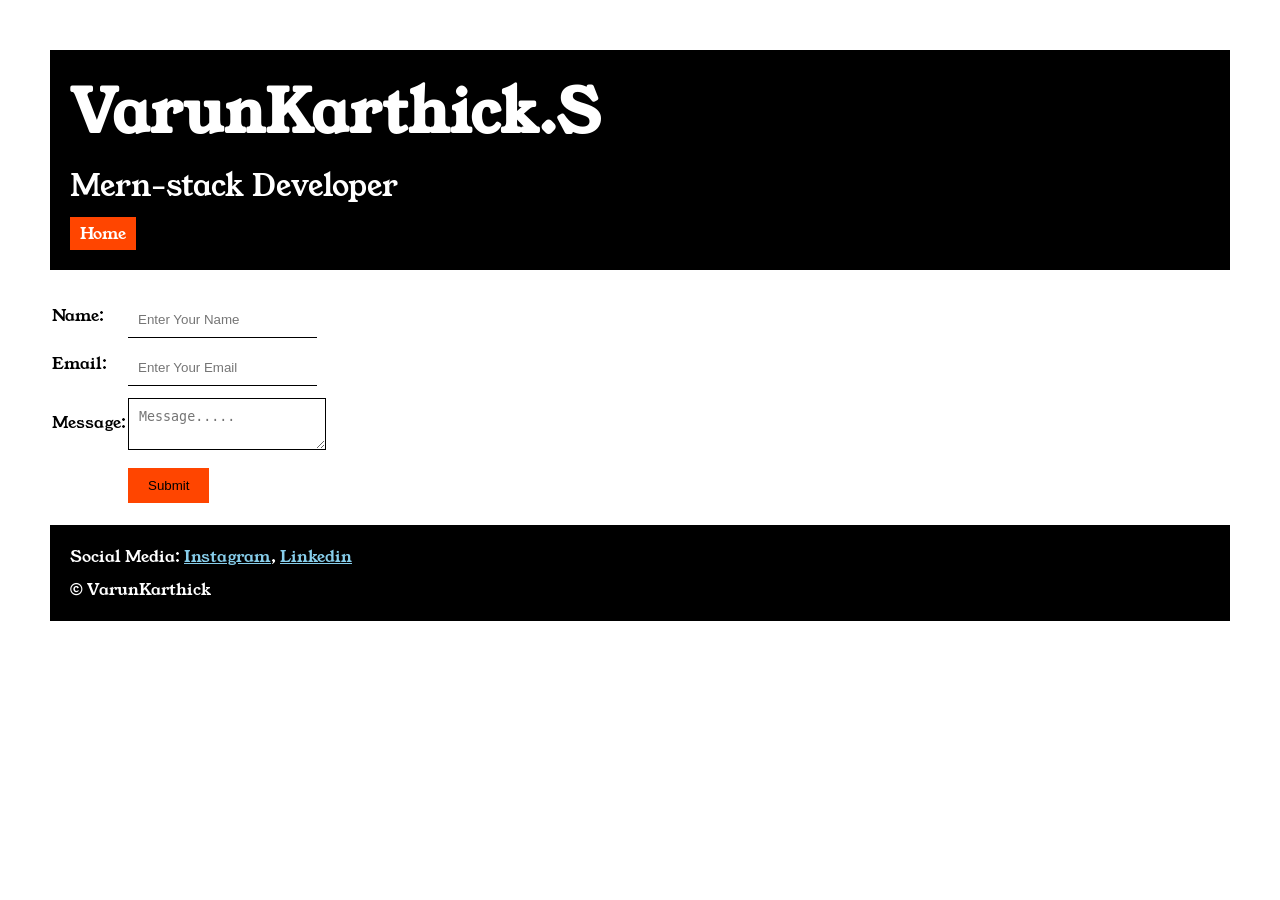
==== contact.html @ ff5c7d0b "Add files via upload" ====
<!DOCTYPE html>
<html>
  <head>
    <title>Contact Form</title>
    <link rel="stylesheet" href="style.css" />
    <link rel="preconnect" href="https://fonts.googleapis.com" />
    <link rel="preconnect" href="https://fonts.gstatic.com" crossorigin />
    <link
      href="https://fonts.googleapis.com/css2?family=Young+Serif&display=swap"
      rel="stylesheet"
    />
  </head>
  <body>
    <div class="container">
      <div class="section-one">
        <h1 class="section-one__name">VarunKarthick.S</h1>
        <p class="section-one__role">Mern-stack Developer</p>
        <a class="section-one__contact" href="index.html">Home</a>
      </div>
      <div class="contact-form">
        <form>
          <table>
            <tr>
              <td><label for="name">Name:</label></td>
              <td>
                <input
                  type="text"
                  id="name"
                  name="name"
                  placeholder="Enter Your Name"
                  class="contact-form__input"
                />
              </td>
            </tr>

            <tr>
              <td><label for="email">Email:</label></td>
              <td>
                <input
                  type="email"
                  id="email"
                  name="email"
                  placeholder="Enter Your Email"
                  class="contact-form__input"
                />
              </td>
            </tr>

            <tr>
              <td><label for="Msg">Message:</label></td>
              <td>
                <textarea
                  name="Msg"
                  id="Msg"
                  name="Msg"
                  placeholder="Message....."
                  class="contact-form__textarea"
                ></textarea>
              </td>
            </tr>

            <tr>
              <td></td>
              <td><input type="submit" class="contact-form__submit" /></td>
            </tr>
          </table>
        </form>
      </div>

      <div class="section-five">
        <p class="section-five__title">
          Social Media:
          <a href="https://www.instagram.com/varun_varun19/">Instagram</a>,
          <a href="https://www.linkedin.com/in/varunkarthick-s/">Linkedin</a>
        </p>

        <p class="section-five__desc">&copy; VarunKarthick</p>
      </div>
    </div>
  </body>
</html>
---- style.css ----
* {
  padding: 0;
  margin: 0;
}

body {
  font-family: "Young Serif", serif;
}

.container {
  padding: 50px;
}

.section-one {
  background-color: black;
  color: white;
  padding: 20px;
}

.section-one__contact {
  background-color: orangered;
  color: white;
  text-decoration: none;
  padding-left: 10px;
  padding-right: 10px;
  padding-top: 5px;
  padding-bottom: 5px;
  display: inline-block;
  margin-top: 10px;
}

.section-one__name {
  font-size: 60px;
}

.section-one__role {
  font-size: 30px;
  margin-top: 10px;
}

.section-two,
.section-three,
.section-four,
.section-five {
  margin-top: 20px;
}

.section-two__desc,
.section-three__desc,
.section-four__desc,
.section-five__desc {
  margin-top: 10px;
}

.section-five {
  background-color: black;
  color: white;
  padding: 20px;
}

.section-five__title a {
  color: skyblue;
}

.section-three li,
.section-four li {
  list-style: none;
}

.section-three {
  background-color: #6462fd;
  color: black;
  padding: 20px;
  display: inline-block;
  height: 200px;
  border-radius: 10px;
  vertical-align: top;
}

.section-four {
  background-color: #fe7517;
  color: black;
  padding: 20px;
  display: inline-block;
  height: 200px;
  border-radius: 10px;
  vertical-align: top;
}

.contact-form {
  margin-top: 20px;
}

.contact-form__input,
.contact-form__textarea,
.contact-form__submit {
  margin-top: 10px;
}

.contact-form__input {
  padding: 10px;
  border: none;
  border-bottom: solid black 1px;
}

.contact-form__textarea {
  padding: 10px;
  border: none;
  border: solid black 1px;
}

.contact-form__submit {
  padding-top: 10px;
  padding-bottom: 10px;
  padding-left: 20px;
  padding-right: 20px;
  background-color: orangered;
  color: black;
  border: none;
}
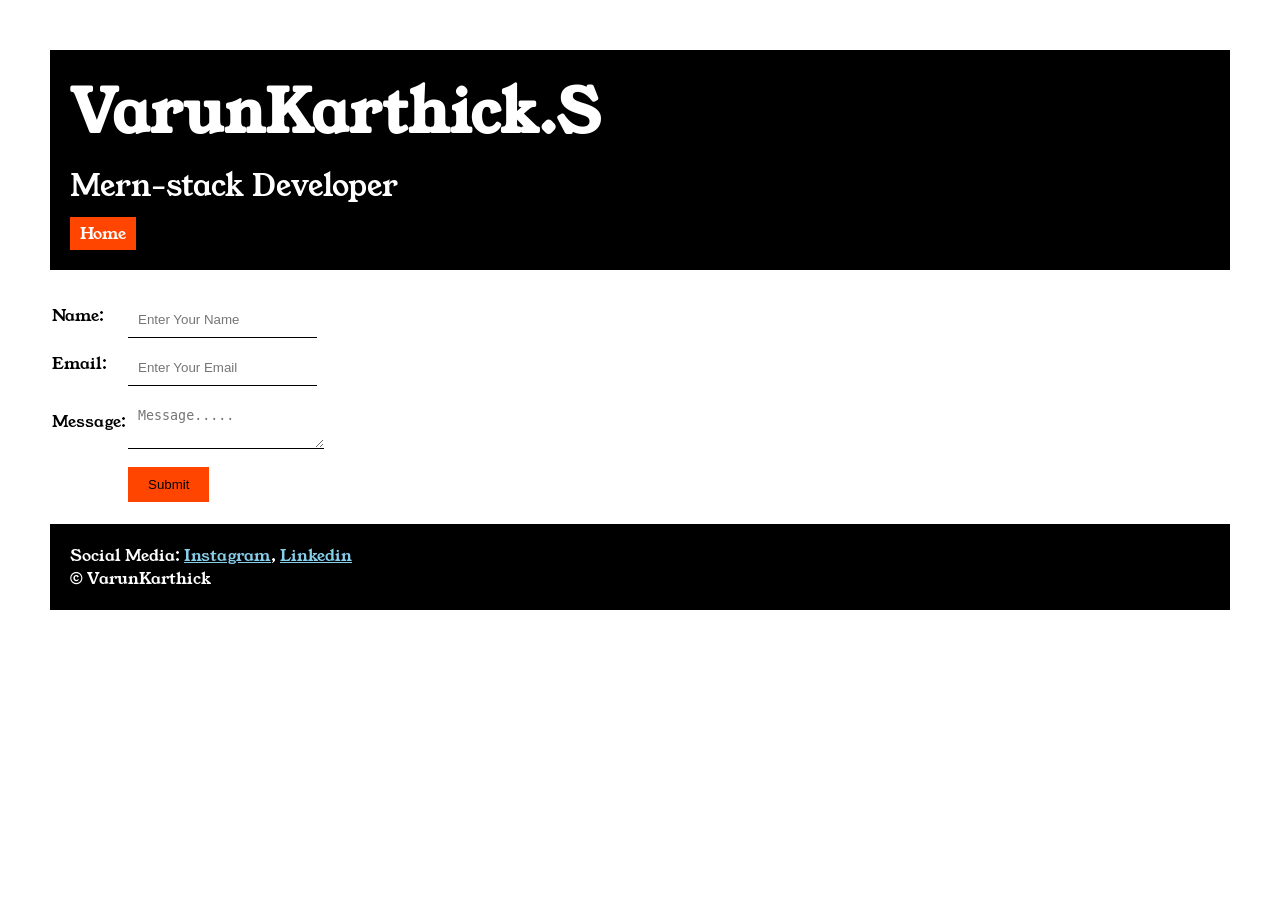
==== commit 2457a55e: "Add files via upload" ====
--- a/contact.html
+++ b/contact.html
@@ -1,7 +1,9 @@
 <!DOCTYPE html>
-<html>
+<html lang="en">
   <head>
-    <title>Contact Form</title>
+    <meta charset="UTF-8" />
+    <meta name="viewport" content="width=device-width, initial-scale=1.0" />
+    <title>Contact</title>
     <link rel="stylesheet" href="style.css" />
     <link rel="preconnect" href="https://fonts.googleapis.com" />
     <link rel="preconnect" href="https://fonts.gstatic.com" crossorigin />
@@ -47,12 +49,11 @@
             </tr>
 
             <tr>
-              <td><label for="Msg">Message:</label></td>
+              <td><label for="msg">Message:</label></td>
               <td>
                 <textarea
-                  name="Msg"
-                  id="Msg"
-                  name="Msg"
+                  name="msg"
+                  id="msg"
                   placeholder="Message....."
                   class="contact-form__textarea"
                 ></textarea>
@@ -66,7 +67,6 @@
           </table>
         </form>
       </div>
-
       <div class="section-five">
         <p class="section-five__title">
           Social Media:
--- a/style.css
+++ b/style.css
@@ -1,6 +1,6 @@
 * {
+  margin: 0;
   padding: 0;
-  margin: 0;
 }
 
 body {
@@ -45,10 +45,10 @@
   margin-top: 20px;
 }
 
-.section-two__desc,
-.section-three__desc,
-.section-four__desc,
-.section-five__desc {
+.section-two desc,
+.section-three desc,
+.section-four desc,
+.section-five desc {
   margin-top: 10px;
 }
 
@@ -106,7 +106,7 @@
 .contact-form__textarea {
   padding: 10px;
   border: none;
-  border: solid black 1px;
+  border-bottom: solid black 1px;
 }
 
 .contact-form__submit {
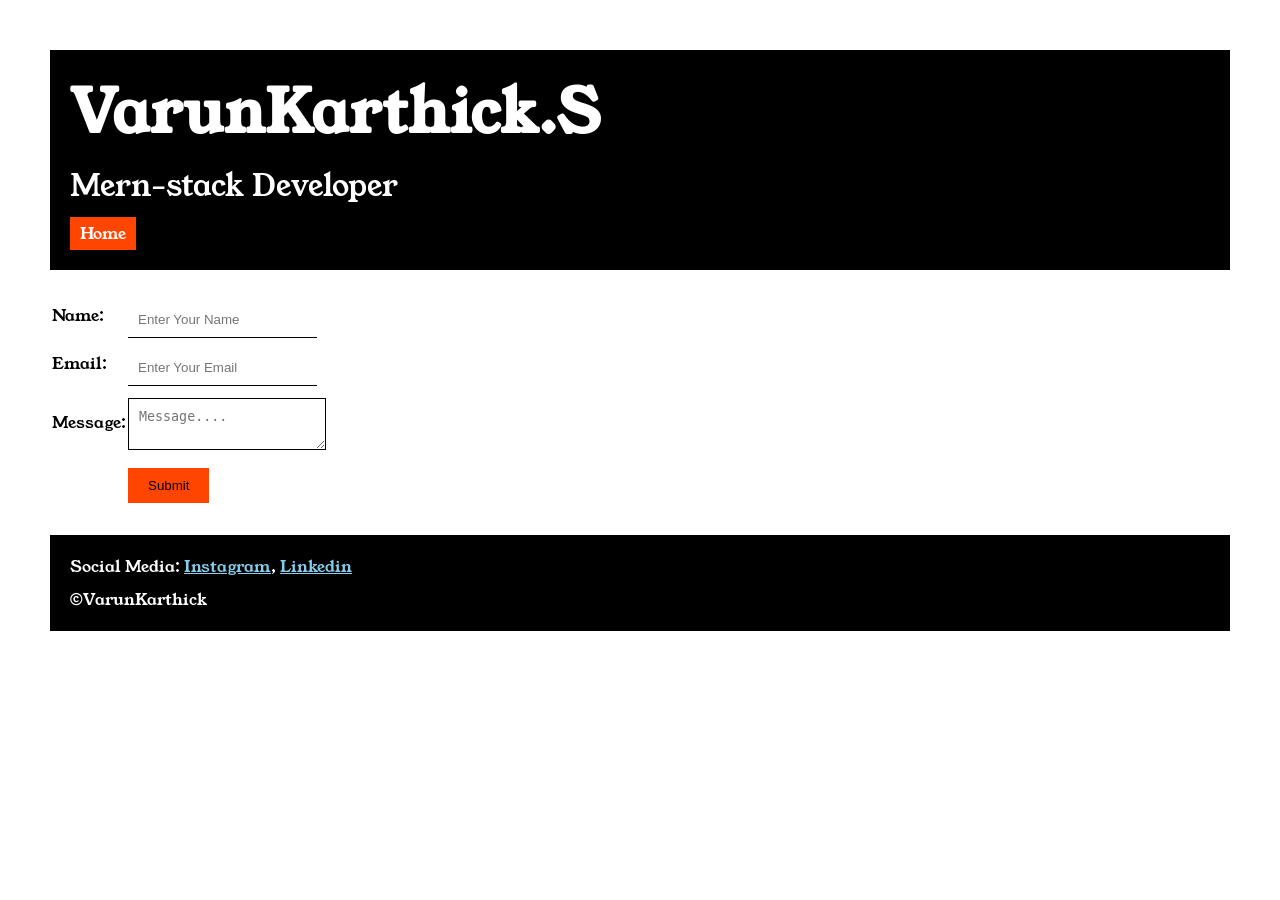
==== commit 2f14e7c0: "Add files via upload" ====
--- a/contact.html
+++ b/contact.html
@@ -1,8 +1,6 @@
 <!DOCTYPE html>
 <html lang="en">
   <head>
-    <meta charset="UTF-8" />
-    <meta name="viewport" content="width=device-width, initial-scale=1.0" />
     <title>Contact</title>
     <link rel="stylesheet" href="style.css" />
     <link rel="preconnect" href="https://fonts.googleapis.com" />
@@ -49,12 +47,12 @@
             </tr>
 
             <tr>
-              <td><label for="msg">Message:</label></td>
+              <td><label for="Msg">Message:</label></td>
               <td>
                 <textarea
-                  name="msg"
-                  id="msg"
-                  placeholder="Message....."
+                  name="Msg"
+                  id="Msg"
+                  placeholder="Message...."
                   class="contact-form__textarea"
                 ></textarea>
               </td>
@@ -67,6 +65,7 @@
           </table>
         </form>
       </div>
+
       <div class="section-five">
         <p class="section-five__title">
           Social Media:
@@ -74,7 +73,7 @@
           <a href="https://www.linkedin.com/in/varunkarthick-s/">Linkedin</a>
         </p>
 
-        <p class="section-five__desc">&copy; VarunKarthick</p>
+        <p class="section-five__desc">&copy;VarunKarthick</p>
       </div>
     </div>
   </body>
--- a/style.css
+++ b/style.css
@@ -42,13 +42,13 @@
 .section-three,
 .section-four,
 .section-five {
-  margin-top: 20px;
+  margin-top: 30px;
 }
 
-.section-two desc,
-.section-three desc,
-.section-four desc,
-.section-five desc {
+.section-two__desc,
+.section-three__desc,
+.section-four__desc,
+.section-five__desc {
   margin-top: 10px;
 }
 
@@ -106,7 +106,7 @@
 .contact-form__textarea {
   padding: 10px;
   border: none;
-  border-bottom: solid black 1px;
+  border: solid black 1px;
 }
 
 .contact-form__submit {
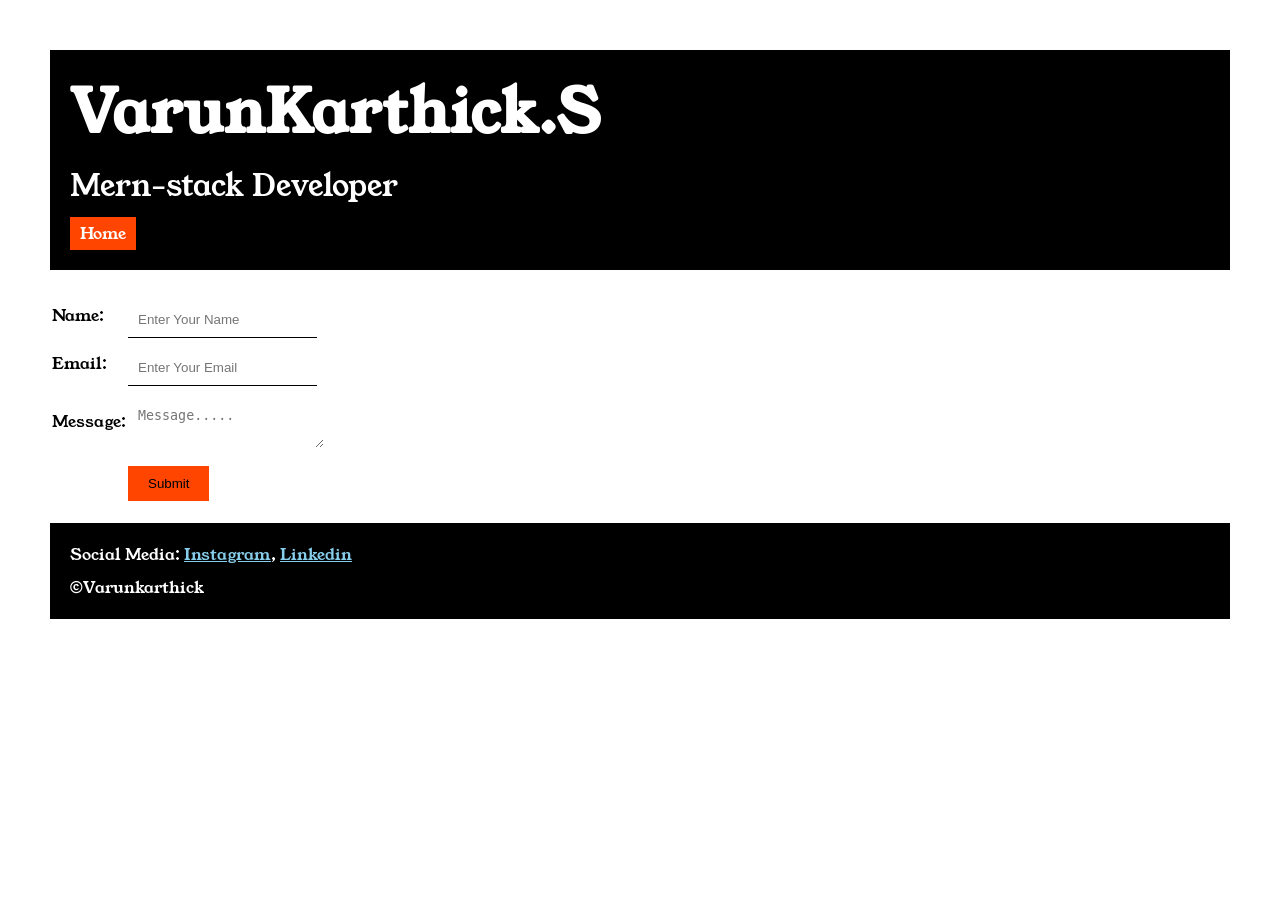
==== commit 227959ed: "Add files via upload" ====
--- a/contact.html
+++ b/contact.html
@@ -1,6 +1,8 @@
 <!DOCTYPE html>
 <html lang="en">
   <head>
+    <meta charset="UTF-8" />
+    <meta name="viewport" content="width=device-width, initial-scale=1.0" />
     <title>Contact</title>
     <link rel="stylesheet" href="style.css" />
     <link rel="preconnect" href="https://fonts.googleapis.com" />
@@ -52,7 +54,7 @@
                 <textarea
                   name="Msg"
                   id="Msg"
-                  placeholder="Message...."
+                  placeholder="Message....."
                   class="contact-form__textarea"
                 ></textarea>
               </td>
@@ -73,7 +75,7 @@
           <a href="https://www.linkedin.com/in/varunkarthick-s/">Linkedin</a>
         </p>
 
-        <p class="section-five__desc">&copy;VarunKarthick</p>
+        <p class="section-five__desc">&copy;Varunkarthick</p>
       </div>
     </div>
   </body>
--- a/style.css
+++ b/style.css
@@ -1,120 +1,112 @@
-* {
-  margin: 0;
-  padding: 0;
+*{
+    margin: 0;
+    padding: 0;
 }
 
-body {
-  font-family: "Young Serif", serif;
+body{
+    font-family: "Young Serif", serif;
 }
 
-.container {
-  padding: 50px;
+.container{
+    padding: 50px;
 }
 
-.section-one {
-  background-color: black;
-  color: white;
-  padding: 20px;
+.section-one{
+    background-color: black;
+    color: white;
+    padding: 20px;
 }
 
-.section-one__contact {
-  background-color: orangered;
-  color: white;
-  text-decoration: none;
-  padding-left: 10px;
-  padding-right: 10px;
-  padding-top: 5px;
-  padding-bottom: 5px;
-  display: inline-block;
-  margin-top: 10px;
+.section-one__contact{
+    background-color: orangered;
+    color: white;
+    text-decoration: none;
+    padding-left: 10px;
+    padding-right: 10px;
+    padding-top: 5px;
+    padding-bottom: 5px;
+    display: inline-block;
+    margin-top: 10px;
 }
 
-.section-one__name {
-  font-size: 60px;
+.section-one__name{
+    font-size: 60px;
 }
 
-.section-one__role {
-  font-size: 30px;
-  margin-top: 10px;
+.section-one__role{
+    font-size: 30px;
+    margin-top: 10px;
 }
 
-.section-two,
-.section-three,
-.section-four,
-.section-five {
-  margin-top: 30px;
+.section-two,.section-three,.section-four,.section-five{
+    margin-top: 20px;
 }
 
-.section-two__desc,
-.section-three__desc,
-.section-four__desc,
-.section-five__desc {
-  margin-top: 10px;
+.section-two__desc,.section-three__desc,.section-four__desc,.section-five__desc{
+    margin-top: 10px;
 }
 
-.section-five {
-  background-color: black;
-  color: white;
-  padding: 20px;
+.section-five{
+    background-color: black;
+    color: white;
+    padding: 20px;
 }
 
-.section-five__title a {
-  color: skyblue;
+.section-five__title a{
+    color: skyblue;
 }
 
-.section-three li,
-.section-four li {
-  list-style: none;
+.section-three li,.section-four li{
+    list-style: none;
 }
 
-.section-three {
-  background-color: #6462fd;
-  color: black;
-  padding: 20px;
-  display: inline-block;
-  height: 200px;
-  border-radius: 10px;
-  vertical-align: top;
+.section-three{
+    background-color: #6462FD;
+    color: black;
+    padding: 20px;
+    display: inline-block;
+    height: 200px;
+    border-radius: 10px;
+    vertical-align: top;
 }
 
-.section-four {
-  background-color: #fe7517;
-  color: black;
-  padding: 20px;
-  display: inline-block;
-  height: 200px;
-  border-radius: 10px;
-  vertical-align: top;
+.section-four{
+    background-color: #FE7517;
+    color: black;
+    padding: 20px;
+    display: inline-block;
+    border-radius: 10px;
+    height: 200px;
+    vertical-align: top;
 }
 
-.contact-form {
-  margin-top: 20px;
+.contact-form{
+    margin-top: 20px;
+
 }
 
-.contact-form__input,
-.contact-form__textarea,
-.contact-form__submit {
-  margin-top: 10px;
+.contact-form__input,.contact-form__textarea,.contact-form__submit{
+    margin-top: 10px;
 }
 
-.contact-form__input {
-  padding: 10px;
-  border: none;
-  border-bottom: solid black 1px;
+.contact-form__input{
+    padding: 10px;
+    border: none;
+    border-bottom: solid black 1px;
 }
 
-.contact-form__textarea {
-  padding: 10px;
-  border: none;
-  border: solid black 1px;
+.contact-form__textarea{
+    padding: 10px;
+    border: solid black 1px;
+    border: none;
 }
 
-.contact-form__submit {
-  padding-top: 10px;
-  padding-bottom: 10px;
-  padding-left: 20px;
-  padding-right: 20px;
-  background-color: orangered;
-  color: black;
-  border: none;
+.contact-form__submit{
+    padding-top: 10px;
+    padding-bottom: 10px;
+    padding-left: 20px;
+    padding-right: 20px;
+    background-color: orangered;
+    color: black;
+    border: none;
 }
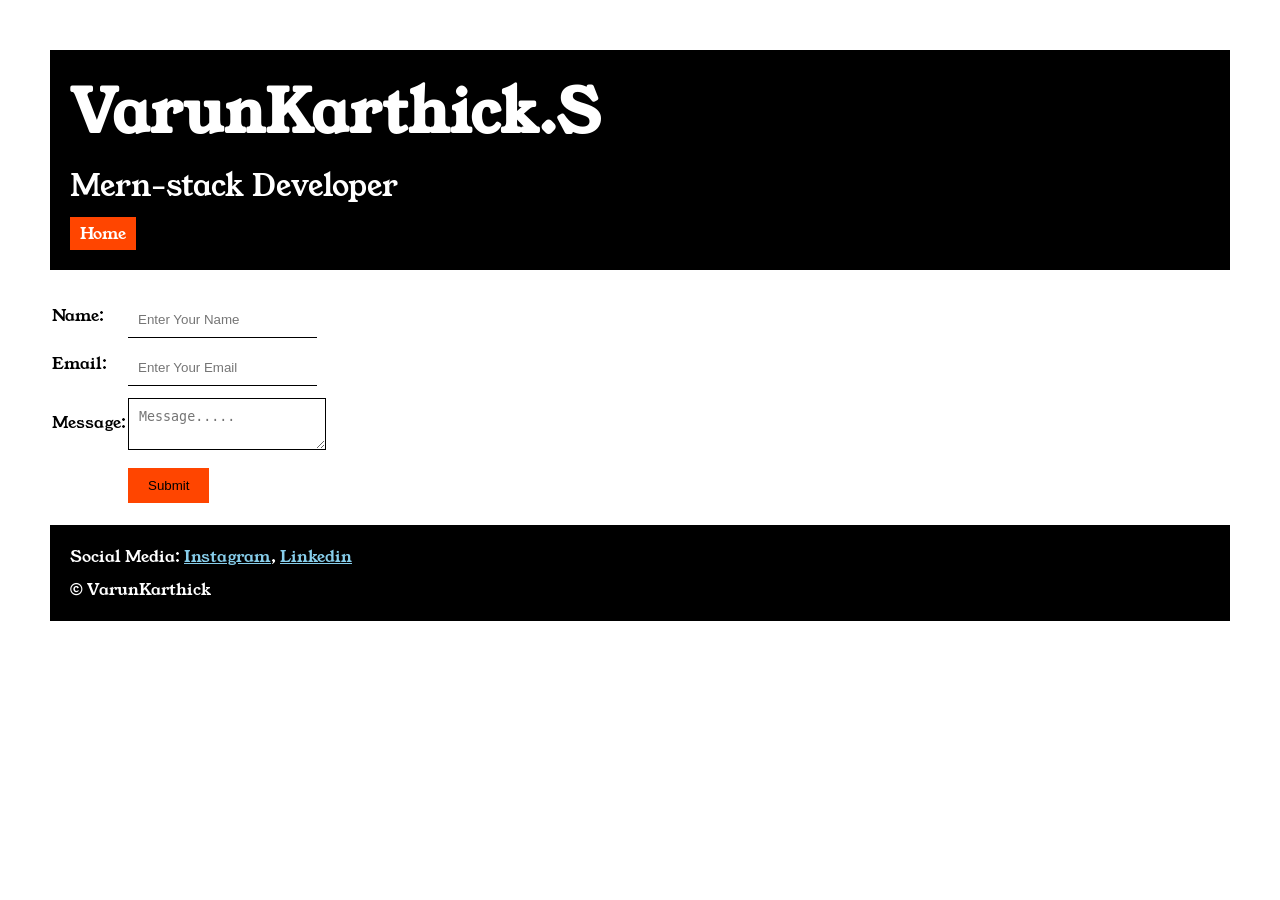
==== commit 16763680: "Add files via upload" ====
--- a/contact.html
+++ b/contact.html
@@ -19,6 +19,7 @@
         <p class="section-one__role">Mern-stack Developer</p>
         <a class="section-one__contact" href="index.html">Home</a>
       </div>
+
       <div class="contact-form">
         <form>
           <table>
@@ -75,7 +76,7 @@
           <a href="https://www.linkedin.com/in/varunkarthick-s/">Linkedin</a>
         </p>
 
-        <p class="section-five__desc">&copy;Varunkarthick</p>
+        <p class="section-five__desc">&copy; VarunKarthick</p>
       </div>
     </div>
   </body>
--- a/style.css
+++ b/style.css
@@ -1,112 +1,120 @@
-*{
-    margin: 0;
-    padding: 0;
+* {
+  margin: 0;
+  padding: 0;
 }
 
-body{
-    font-family: "Young Serif", serif;
+body {
+  font-family: "Young Serif", serif;
 }
 
-.container{
-    padding: 50px;
+.container {
+  padding: 50px;
 }
 
-.section-one{
-    background-color: black;
-    color: white;
-    padding: 20px;
+.section-one {
+  background-color: black;
+  color: white;
+  padding: 20px;
 }
 
-.section-one__contact{
-    background-color: orangered;
-    color: white;
-    text-decoration: none;
-    padding-left: 10px;
-    padding-right: 10px;
-    padding-top: 5px;
-    padding-bottom: 5px;
-    display: inline-block;
-    margin-top: 10px;
+.section-one__contact {
+  background-color: orangered;
+  color: white;
+  text-decoration: none;
+  padding-left: 10px;
+  padding-right: 10px;
+  padding-top: 5px;
+  padding-bottom: 5px;
+  display: inline-block;
+  margin-top: 10px;
 }
 
-.section-one__name{
-    font-size: 60px;
+.section-one__name {
+  font-size: 60px;
 }
 
-.section-one__role{
-    font-size: 30px;
-    margin-top: 10px;
+.section-one__role {
+  font-size: 30px;
+  margin-top: 10px;
 }
 
-.section-two,.section-three,.section-four,.section-five{
-    margin-top: 20px;
+.section-two,
+.section-three,
+.section-four,
+.section-five {
+  margin-top: 20px;
 }
 
-.section-two__desc,.section-three__desc,.section-four__desc,.section-five__desc{
-    margin-top: 10px;
+.section-two__desc,
+.section-three__desc,
+.section-four__desc,
+.section-five__desc {
+  margin-top: 10px;
 }
 
-.section-five{
-    background-color: black;
-    color: white;
-    padding: 20px;
+.section-five {
+  background-color: black;
+  color: white;
+  padding: 20px;
 }
 
-.section-five__title a{
-    color: skyblue;
+.section-five__title a {
+  color: skyblue;
 }
 
-.section-three li,.section-four li{
-    list-style: none;
+.section-three li,
+.section-four li {
+  list-style: none;
 }
 
-.section-three{
-    background-color: #6462FD;
-    color: black;
-    padding: 20px;
-    display: inline-block;
-    height: 200px;
-    border-radius: 10px;
-    vertical-align: top;
+.section-three {
+  background-color: #6462fd;
+  color: black;
+  padding: 20px;
+  display: inline-block;
+  height: 200px;
+  border-radius: 10px;
+  vertical-align: top;
 }
 
-.section-four{
-    background-color: #FE7517;
-    color: black;
-    padding: 20px;
-    display: inline-block;
-    border-radius: 10px;
-    height: 200px;
-    vertical-align: top;
+.section-four {
+  background-color: #fe7517;
+  color: black;
+  padding: 20px;
+  display: inline-block;
+  height: 200px;
+  border-radius: 10px;
+  vertical-align: top;
 }
 
-.contact-form{
-    margin-top: 20px;
-
+.contact-form {
+  margin-top: 20px;
 }
 
-.contact-form__input,.contact-form__textarea,.contact-form__submit{
-    margin-top: 10px;
+.contact-form__input,
+.contact-form__textarea,
+.contact-form__submit {
+  margin-top: 10px;
 }
 
-.contact-form__input{
-    padding: 10px;
-    border: none;
-    border-bottom: solid black 1px;
+.contact-form__input {
+  padding: 10px;
+  border: none;
+  border-bottom: solid black 1px;
 }
 
-.contact-form__textarea{
-    padding: 10px;
-    border: solid black 1px;
-    border: none;
+.contact-form__textarea {
+  padding: 10px;
+  border: none;
+  border: solid black 1px;
 }
 
-.contact-form__submit{
-    padding-top: 10px;
-    padding-bottom: 10px;
-    padding-left: 20px;
-    padding-right: 20px;
-    background-color: orangered;
-    color: black;
-    border: none;
+.contact-form__submit {
+  padding-top: 10px;
+  padding-bottom: 10px;
+  padding-left: 20px;
+  padding-right: 20px;
+  background-color: orangered;
+  color: black;
+  border: none;
 }
